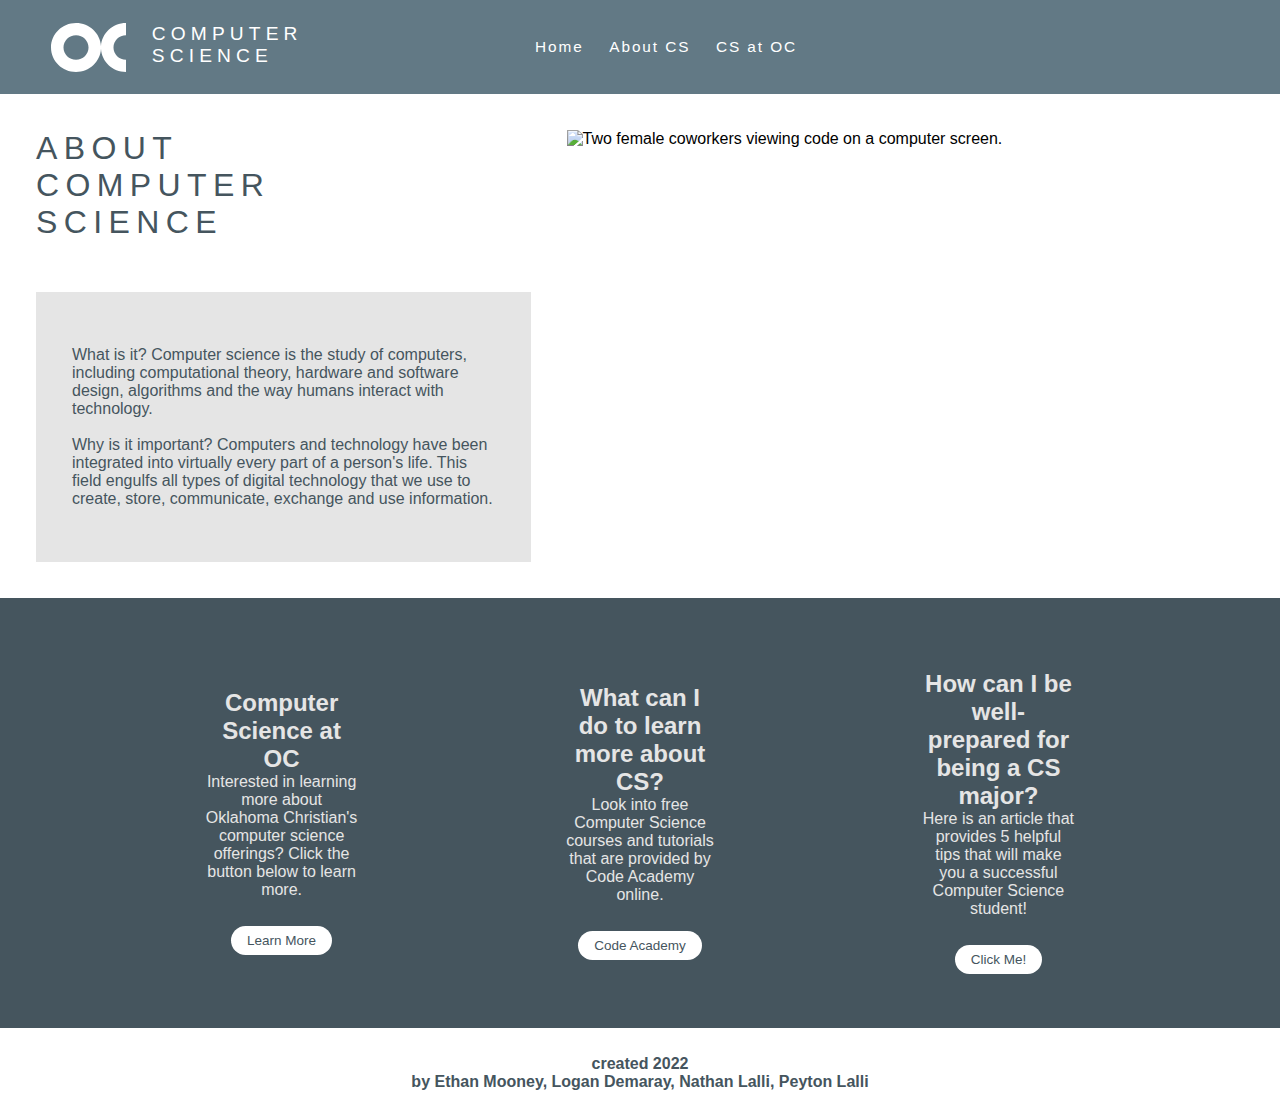
==== aboutcs.html @ 8399d008 "messing with the CS page" ====
<!DOCTYPE html>
<html>
  <head>
    <link rel="stylesheet" href="/style/style.css" />
    <!-- Adds Sofia Pro Typeface -->
    <link rel="stylesheet" href="https://use.typekit.net/qmr8ldx.css" />
    <!-- Adds FontAwesome Icon Support -->
    <script
      src="https://kit.fontawesome.com/b9a4bcf10f.js"
      crossorigin="anonymous"
    ></script>
  </head>

  <body>
    <nav class="mainNav">
      <div class="mainNavLogoArea">
        <img src="/img/OC_LOGO_WHITE.svg" alt="OC Logo in white." />
        <div class="mainNavLogoText">
          COMPUTER <br />
          SCIENCE
        </div>
      </div>
      <!-- TODO: Add Links -->
      <div class="mainNavItemArea">
        <a href="/">Home</a>
        <a href="aboutcs.html">About CS</a>
        <a href="occs.html">CS at OC</a>
      </div>
    </nav>

    <div class="mainContainer">
      <div class="headerSection">
        <div class="headerSectionLeft">
          <div class="headingTextContainer">
            <h1>
              ABOUT <br />
              COMPUTER<br />
              SCIENCE <br />
            </h1>
          </div>
          <!-- TODO: Add Text -->
          <div class="headerContentContainer">
            What is it? Computer science is the study of computers, including
            computational theory, hardware and software design, algorithms and
            the way humans interact with technology. <br />
            <br />

            Why is it important? Computers and technology have been integrated
            into virtually every part of a person's life. This field engulfs all
            types of digital technology that we use to create, store,
            communicate, exchange and use information.
          </div>
        </div>
        <div class="headerSectionRight">
          <div class="headerImageContainer">
            <img
              src="img/aboutcs-photo.jpg"
              alt="Two female coworkers viewing code on a computer screen."
            />
          </div>
        </div>
      </div>
      <div class="aboutCSLinksSection">
        <div class="linksSectionLeftContainer">
          <i class="fa-solid fa-school"></i>
          <div class="linksSectionText">
            <h2 class="">Computer Science at OC</h2>
            <p>
              Interested in learning more about Oklahoma Christian's computer
              science offerings? Click the button below to learn more.
            </p>
          </div>
          <a class="linksSectionButton" href="occs.html">Learn More</a>
        </div>
        <div class="linksSectionMiddleContainer">
          <i class="fa-solid fa-desktop"></i>
          <div class="linksSectionText">
            <h2 class="">What can I do to learn more about CS?</h2>
            <p>
              Look into free Computer Science courses and tutorials that are
              provided by Code Academy online.
            </p>
          </div>
          <a
            class="linksSectionButton"
            href="https://www.codecademy.com/catalog/subject/computer-science?g_network=g&g_device=c&g_adid=494035656899&g_keyword=&g_acctid=243-039-7011&g_adtype=search&g_adgroupid=114763098457&g_keywordid=dsa-1147291854374&g_campaign=US+DSA+-+Subject&g_campaignid=12144922272&utm_term=&utm_campaign=&utm_content=494035656899&utm_id=t_dsa-1147291854374:ag_114763098457:cp_12144922272:n_g:d_c&utm_source=google&utm_medium=paid-search&utm_term=&utm_campaign=&utm_content=494035656899&gclid=CjwKCAjw6fyXBhBgEiwAhhiZsiLfzaJldauh-7zC4SyO-V9aIeOpT3I63C8oCrqUpd9MDfSHTWEzdxoCAZAQAvD_BwE"
            >Code Academy</a
          >
        </div>
        <div class="linksSectionRightContainer">
          <i class="fa-solid fa-thumbtack"></i>
          <div class="linksSectionText">
            <h2 class="">How can I be well-prepared for being a CS major?</h2>
            <p>
              Here is an article that provides 5 helpful tips that will make you
              a successful Computer Science student!
            </p>
          </div>
          <a
            class="linksSectionButton"
            href="https://www.mastersportal.com/articles/434/5-study-tips-that-will-make-you-a-successful-computer-science-student.html"
            >Click Me!</a
          >
        </div>
      </div>
    </div>
    <div class="footerContainer">
      <div></div>
      <div class="footerTextContainer">
        <p>created 2022</p>
        <p>by Ethan Mooney, Logan Demaray, Nathan Lalli, Peyton Lalli</p>
      </div>
      <div class="scrollToTopContainer">
        <a href="/"><i class="fa-solid fa-arrow-up"></i></a>
      </div>
    </div>
  </body>
</html>
---- style/style.css ----
* {
  font-family: sofia-pro, sans-serif;
  margin: 0;
  padding: 0;
}

.mainNav {
  background-color: #627985;
  display: flex;
  flex-flow: row;
  padding: 0 4vw 0 4vw;
}

.mainNavLogoArea {
  display: flex;
  flex-flow: row;
  padding: 2.5vh 0 2.5vh 0;
  width: 40%;
}

.mainNavLogoText {
  align-items: center;
  color: #ffffff;
  font-size: 1.5vw;
  font-weight: 200;
  letter-spacing: 0.4vw;
  padding: 0 0 0 2vw;
}

.mainNavItemArea {
  display: flex;
  flex-flow: row;
  font-size: 1.2vw;
  font-weight: 500;
  letter-spacing: 0.15vw;
  width: 60%;
}

.mainNavItemArea a {
  align-items: center;
  color: #ffffff;
  display: flex;
  flex-flow: row;
  padding: 2.5vh 1vw 2.5vh 1vw;
  text-decoration: none;
}

.mainNavItemArea a:hover {
  background-color: #45555e;
  cursor: pointer;
}

.mainContainer {
  display: grid;
  grid-template-columns: auto;
  height: 10%;
}

.headerSection {
  display: grid;
  grid-template-columns: 1.5fr 2fr;
}

.jobsSection {
  align-items: center;
  background-color: #e5e5e5;
  color: #45555e;
  display: grid;
  grid-template-columns: 1fr 1fr;
  justify-items: center;
  padding: 6vh 8vw;
}

.jobsSectionText {
  padding: 2vh 0 3vh 0;
}

.jobsSectionSingle {
  grid-template-columns: 1fr;
}

.jobsSectionLeftContainer,
.jobsSectionRightContainer,
.jobsSectionMiddleContainer {
  align-items: center;
  display: flex;
  flex-flow: column;
  justify-content: center;
  padding: 0 8vw;
  text-align: center;
}

.jobTable td {
  padding: 0 15px 0 15px;
  text-align: left;
}

.linksSection {
  align-items: center;
  background-color: #45555e;
  color: #e5e5e5;
  display: grid;
  grid-template-columns: 1fr 1fr;
  justify-items: center;
  padding: 6vh 8vw;
}

.aboutCSLinksSection {
  align-items: center;
  background-color: #45555e;
  color: #e5e5e5;
  display: grid;
  grid-template-columns: 1fr 1fr 1fr;
  justify-items: center;
  padding: 6vh 8vw;v
}

.linksSectionSingle {
  grid-template-columns: 1fr;
}

.linksSection h2 {
  color: #ffffff;
}

.linksSection i {
  color: #ffffff;
  font-size: 4vw;
}

.linksSectionText {
  padding: 2vh 0 3vh 0;
}

.linksSectionButton {
  background-color: #ffffff;
  border: none;
  border-radius: 20px;
  color: #45555e;
  font-size: 1.5vh;
  padding: 0.75vh 1.25vw;
  text-decoration: none;
}

.linksSectionButton:hover {
  background-color: #627985;
  color: #ffffff;
  cursor: pointer;
}

.linksSectionLeftContainer,
.linksSectionRightContainer,
.linksSectionMiddleContainer {
  align-items: center;
  display: flex;
  flex-flow: column;
  justify-content: center;
  padding: 0 8vw;
  text-align: center;
}

.footerContainer {
  background-color: #ffffff;
  color: #45555e;
  display: grid;
  grid-template-columns: 1fr 3fr 1fr;
  font-weight: 700;
  padding: 3vh;
}

.footerTextContainer,
.scrollToTopContainer {
  align-items: center;
  display: flex;
  flex-flow: column;
  justify-content: center;
}

.scrollToTopContainer i {
  border-radius: 20%;
  color: #45555e;
  font-size: 2vh;
  padding: 2vh;
}

.scrollToTopContainer i:hover {
  background-color: #e5e5e5;
}

.headerSectionLeft {
  display: grid;
  grid-template-rows: 1fr 2fr;
  row-gap: 3vh;
  padding: 4vh 2vh 4vh 4vh;
}

.headerSectionRight {
  display: grid;
  grid-template-columns: 1fr;
  padding: 4vh 4vh 4vh 2vh;
}

.headerSectionRight img {
  max-height: 100%;
  max-width: 100%;
}

.headerImageContainer img {
  max-width: 100%;
  height: 100%;
  object-fit: cover;
}

.headingTextContainer {
  display: flex;
  flex-flow: row;
}

.headingTextContainer h1 {
  color: #45555e;
  font-weight: 500;
  font-size: 2.5vw;
  letter-spacing: 0.5vw;
}

.headerContentContainer {
  background-color: #e5e5e5;
  color: #45555e;
  display: flex;
  flex-flow: column;
  font-size: 1.25vw;
  padding: 6vh 4vh;
}
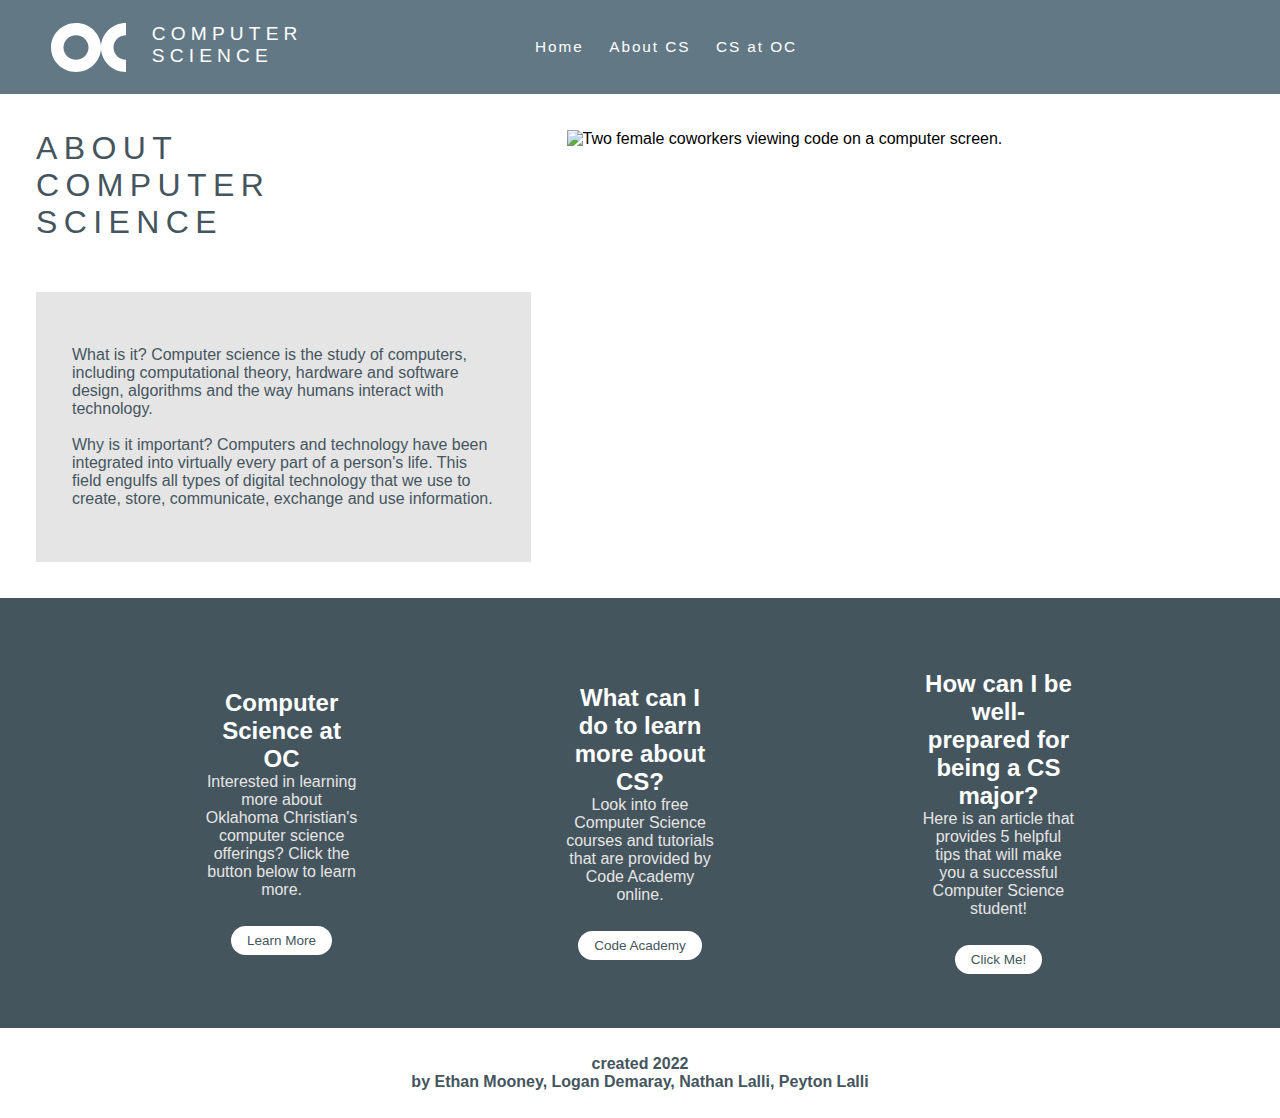
==== commit 41087cb8: "Final style updates and tweaks" ====
--- a/aboutcs.html
+++ b/aboutcs.html
@@ -14,13 +14,14 @@
   <body>
     <nav class="mainNav">
       <div class="mainNavLogoArea">
-        <img src="/img/OC_LOGO_WHITE.svg" alt="OC Logo in white." />
+        <a href="/index.html">
+          <img src="img/OC_LOGO_WHITE.svg" alt="OC Logo in white." />
+        </a>
         <div class="mainNavLogoText">
           COMPUTER <br />
           SCIENCE
         </div>
       </div>
-      <!-- TODO: Add Links -->
       <div class="mainNavItemArea">
         <a href="/">Home</a>
         <a href="aboutcs.html">About CS</a>
@@ -111,7 +112,7 @@
         <p>by Ethan Mooney, Logan Demaray, Nathan Lalli, Peyton Lalli</p>
       </div>
       <div class="scrollToTopContainer">
-        <a href="/"><i class="fa-solid fa-arrow-up"></i></a>
+        <a href="/aboutcs.html"><i class="fa-solid fa-arrow-up"></i></a>
       </div>
     </div>
   </body>
--- a/style/style.css
+++ b/style/style.css
@@ -18,6 +18,13 @@
   width: 40%;
 }
 
+.mainNavLogoArea a {
+  align-items: center;
+  display: flex;
+  flex-flow: column;
+  justify-content: center;
+}
+
 .mainNavLogoText {
   align-items: center;
   color: #ffffff;
@@ -50,6 +57,20 @@
   cursor: pointer;
 }
 
+.descriptionItemArea a {
+  align-items: center;
+  color: #45555e;
+  display: flex;
+  flex-flow: row;
+  padding: 2.5vh 1vw 2.5vh 1vw;
+  text-decoration: none;
+}
+
+.descriptionItemArea a:hover {
+  background-color: white;
+  cursor: pointer;
+}
+
 .mainContainer {
   display: grid;
   grid-template-columns: auto;
@@ -112,7 +133,7 @@
   display: grid;
   grid-template-columns: 1fr 1fr 1fr;
   justify-items: center;
-  padding: 6vh 8vw;v
+  padding: 6vh 8vw;
 }
 
 .linksSectionSingle {
@@ -124,6 +145,15 @@
 }
 
 .linksSection i {
+  color: #ffffff;
+  font-size: 4vw;
+}
+
+.aboutCSLinksSection h2 {
+  color: #ffffff;
+}
+
+.aboutCSLinksSection i {
   color: #ffffff;
   font-size: 4vw;
 }
@@ -229,5 +259,15 @@
   display: flex;
   flex-flow: column;
   font-size: 1.25vw;
+  justify-content: space-around;
   padding: 6vh 4vh;
 }
+
+.jobTable a {
+  color: #45555e;
+  text-decoration: none;
+}
+
+.jobTable a:hover {
+  color: white;
+}
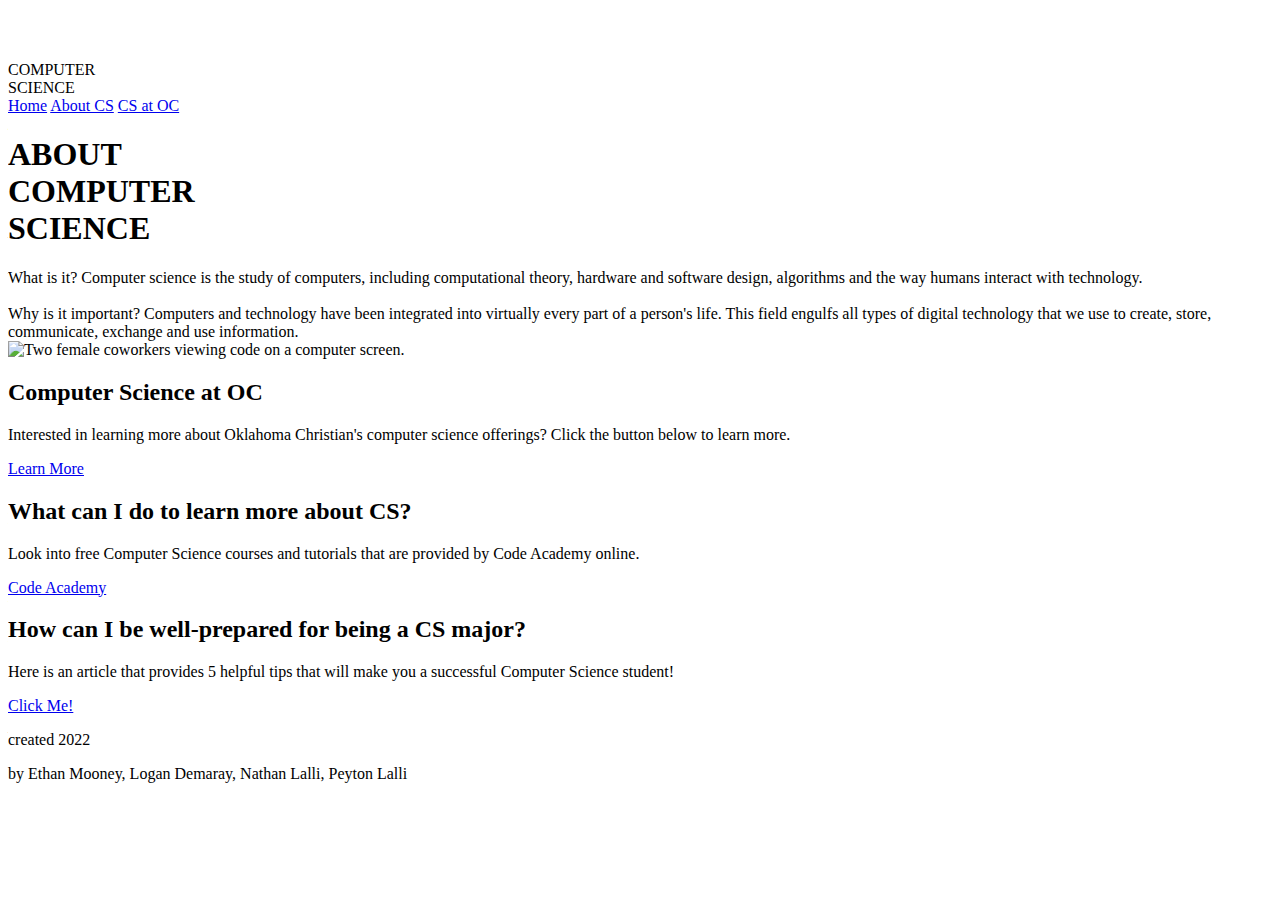
==== commit 646d41dc: "Fix bad linking in live deploy" ====
--- a/aboutcs.html
+++ b/aboutcs.html
@@ -1,7 +1,7 @@
 <!DOCTYPE html>
 <html>
   <head>
-    <link rel="stylesheet" href="/style/style.css" />
+    <link rel="stylesheet" href="/project1/2022/t3/style/style.css" />
     <!-- Adds Sofia Pro Typeface -->
     <link rel="stylesheet" href="https://use.typekit.net/qmr8ldx.css" />
     <!-- Adds FontAwesome Icon Support -->
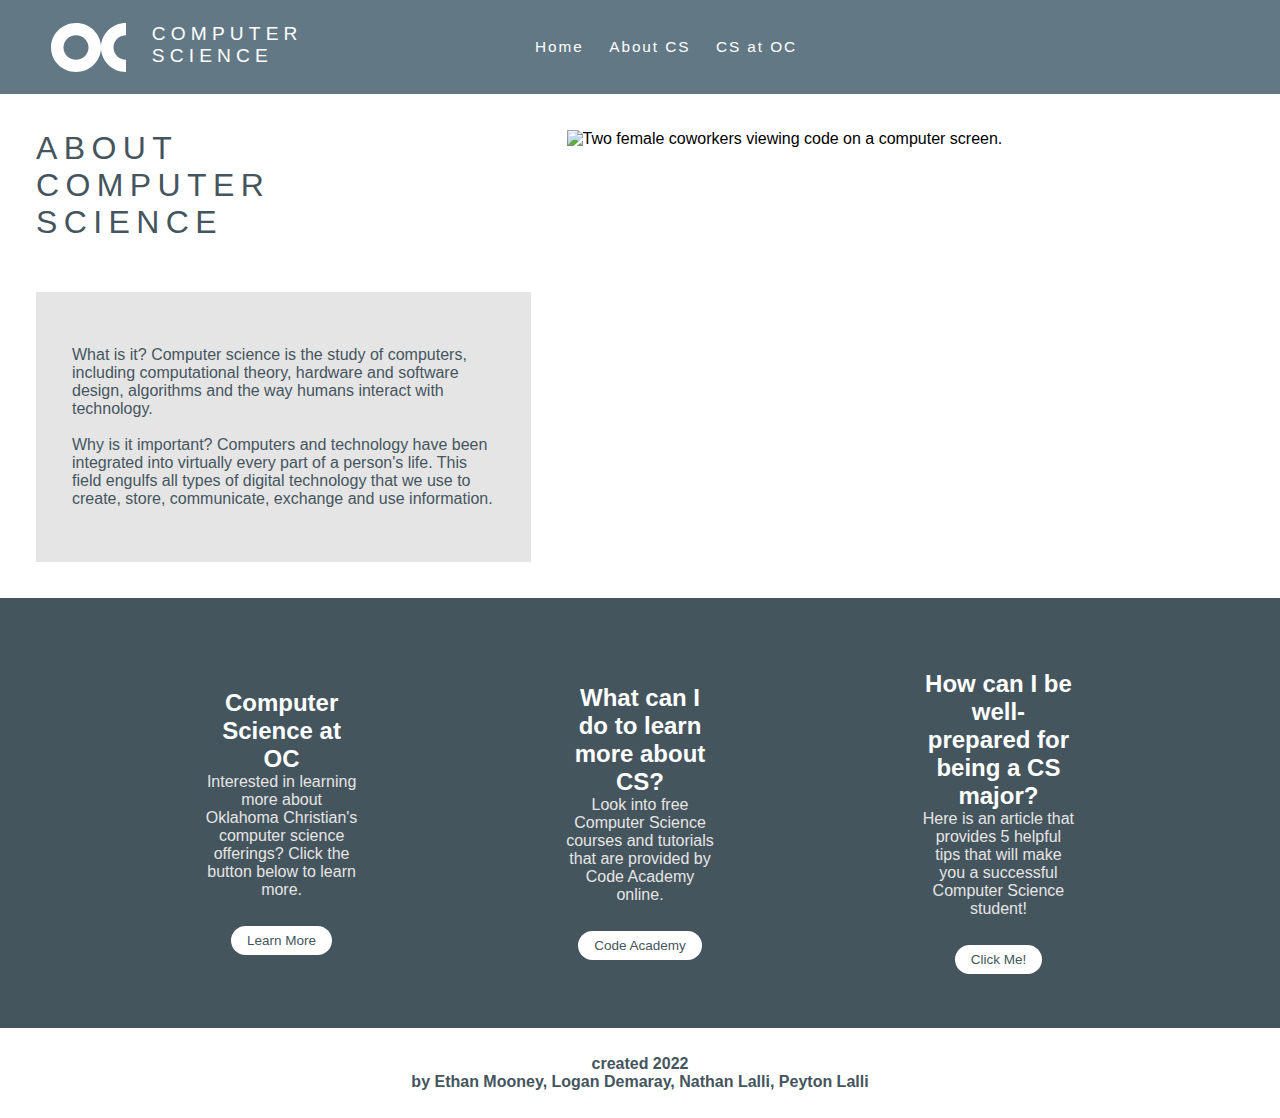
==== commit ca745c61: "Fix home" ====
--- a/aboutcs.html
+++ b/aboutcs.html
@@ -1,7 +1,7 @@
 <!DOCTYPE html>
 <html>
   <head>
-    <link rel="stylesheet" href="/project1/2022/t3/style/style.css" />
+    <link rel="stylesheet" href="/style/style.css" />
     <!-- Adds Sofia Pro Typeface -->
     <link rel="stylesheet" href="https://use.typekit.net/qmr8ldx.css" />
     <!-- Adds FontAwesome Icon Support -->
@@ -14,7 +14,7 @@
   <body>
     <nav class="mainNav">
       <div class="mainNavLogoArea">
-        <a href="/index.html">
+        <a href="/project1/2022/t3/index.html">
           <img src="img/OC_LOGO_WHITE.svg" alt="OC Logo in white." />
         </a>
         <div class="mainNavLogoText">
@@ -23,7 +23,7 @@
         </div>
       </div>
       <div class="mainNavItemArea">
-        <a href="/">Home</a>
+        <a href="/project1/2022/t3/index.html">Home</a>
         <a href="aboutcs.html">About CS</a>
         <a href="occs.html">CS at OC</a>
       </div>
--- a/style/style.css
+++ b/style/style.css
@@ -0,0 +1,273 @@
+* {
+  font-family: sofia-pro, sans-serif;
+  margin: 0;
+  padding: 0;
+}
+
+.mainNav {
+  background-color: #627985;
+  display: flex;
+  flex-flow: row;
+  padding: 0 4vw 0 4vw;
+}
+
+.mainNavLogoArea {
+  display: flex;
+  flex-flow: row;
+  padding: 2.5vh 0 2.5vh 0;
+  width: 40%;
+}
+
+.mainNavLogoArea a {
+  align-items: center;
+  display: flex;
+  flex-flow: column;
+  justify-content: center;
+}
+
+.mainNavLogoText {
+  align-items: center;
+  color: #ffffff;
+  font-size: 1.5vw;
+  font-weight: 200;
+  letter-spacing: 0.4vw;
+  padding: 0 0 0 2vw;
+}
+
+.mainNavItemArea {
+  display: flex;
+  flex-flow: row;
+  font-size: 1.2vw;
+  font-weight: 500;
+  letter-spacing: 0.15vw;
+  width: 60%;
+}
+
+.mainNavItemArea a {
+  align-items: center;
+  color: #ffffff;
+  display: flex;
+  flex-flow: row;
+  padding: 2.5vh 1vw 2.5vh 1vw;
+  text-decoration: none;
+}
+
+.mainNavItemArea a:hover {
+  background-color: #45555e;
+  cursor: pointer;
+}
+
+.descriptionItemArea a {
+  align-items: center;
+  color: #45555e;
+  display: flex;
+  flex-flow: row;
+  padding: 2.5vh 1vw 2.5vh 1vw;
+  text-decoration: none;
+}
+
+.descriptionItemArea a:hover {
+  background-color: white;
+  cursor: pointer;
+}
+
+.mainContainer {
+  display: grid;
+  grid-template-columns: auto;
+  height: 10%;
+}
+
+.headerSection {
+  display: grid;
+  grid-template-columns: 1.5fr 2fr;
+}
+
+.jobsSection {
+  align-items: center;
+  background-color: #e5e5e5;
+  color: #45555e;
+  display: grid;
+  grid-template-columns: 1fr 1fr;
+  justify-items: center;
+  padding: 6vh 8vw;
+}
+
+.jobsSectionText {
+  padding: 2vh 0 3vh 0;
+}
+
+.jobsSectionSingle {
+  grid-template-columns: 1fr;
+}
+
+.jobsSectionLeftContainer,
+.jobsSectionRightContainer,
+.jobsSectionMiddleContainer {
+  align-items: center;
+  display: flex;
+  flex-flow: column;
+  justify-content: center;
+  padding: 0 8vw;
+  text-align: center;
+}
+
+.jobTable td {
+  padding: 0 15px 0 15px;
+  text-align: left;
+}
+
+.linksSection {
+  align-items: center;
+  background-color: #45555e;
+  color: #e5e5e5;
+  display: grid;
+  grid-template-columns: 1fr 1fr;
+  justify-items: center;
+  padding: 6vh 8vw;
+}
+
+.aboutCSLinksSection {
+  align-items: center;
+  background-color: #45555e;
+  color: #e5e5e5;
+  display: grid;
+  grid-template-columns: 1fr 1fr 1fr;
+  justify-items: center;
+  padding: 6vh 8vw;
+}
+
+.linksSectionSingle {
+  grid-template-columns: 1fr;
+}
+
+.linksSection h2 {
+  color: #ffffff;
+}
+
+.linksSection i {
+  color: #ffffff;
+  font-size: 4vw;
+}
+
+.aboutCSLinksSection h2 {
+  color: #ffffff;
+}
+
+.aboutCSLinksSection i {
+  color: #ffffff;
+  font-size: 4vw;
+}
+
+.linksSectionText {
+  padding: 2vh 0 3vh 0;
+}
+
+.linksSectionButton {
+  background-color: #ffffff;
+  border: none;
+  border-radius: 20px;
+  color: #45555e;
+  font-size: 1.5vh;
+  padding: 0.75vh 1.25vw;
+  text-decoration: none;
+}
+
+.linksSectionButton:hover {
+  background-color: #627985;
+  color: #ffffff;
+  cursor: pointer;
+}
+
+.linksSectionLeftContainer,
+.linksSectionRightContainer,
+.linksSectionMiddleContainer {
+  align-items: center;
+  display: flex;
+  flex-flow: column;
+  justify-content: center;
+  padding: 0 8vw;
+  text-align: center;
+}
+
+.footerContainer {
+  background-color: #ffffff;
+  color: #45555e;
+  display: grid;
+  grid-template-columns: 1fr 3fr 1fr;
+  font-weight: 700;
+  padding: 3vh;
+}
+
+.footerTextContainer,
+.scrollToTopContainer {
+  align-items: center;
+  display: flex;
+  flex-flow: column;
+  justify-content: center;
+}
+
+.scrollToTopContainer i {
+  border-radius: 20%;
+  color: #45555e;
+  font-size: 2vh;
+  padding: 2vh;
+}
+
+.scrollToTopContainer i:hover {
+  background-color: #e5e5e5;
+}
+
+.headerSectionLeft {
+  display: grid;
+  grid-template-rows: 1fr 2fr;
+  row-gap: 3vh;
+  padding: 4vh 2vh 4vh 4vh;
+}
+
+.headerSectionRight {
+  display: grid;
+  grid-template-columns: 1fr;
+  padding: 4vh 4vh 4vh 2vh;
+}
+
+.headerSectionRight img {
+  max-height: 100%;
+  max-width: 100%;
+}
+
+.headerImageContainer img {
+  max-width: 100%;
+  height: 100%;
+  object-fit: cover;
+}
+
+.headingTextContainer {
+  display: flex;
+  flex-flow: row;
+}
+
+.headingTextContainer h1 {
+  color: #45555e;
+  font-weight: 500;
+  font-size: 2.5vw;
+  letter-spacing: 0.5vw;
+}
+
+.headerContentContainer {
+  background-color: #e5e5e5;
+  color: #45555e;
+  display: flex;
+  flex-flow: column;
+  font-size: 1.25vw;
+  justify-content: space-around;
+  padding: 6vh 4vh;
+}
+
+.jobTable a {
+  color: #45555e;
+  text-decoration: none;
+}
+
+.jobTable a:hover {
+  color: white;
+}
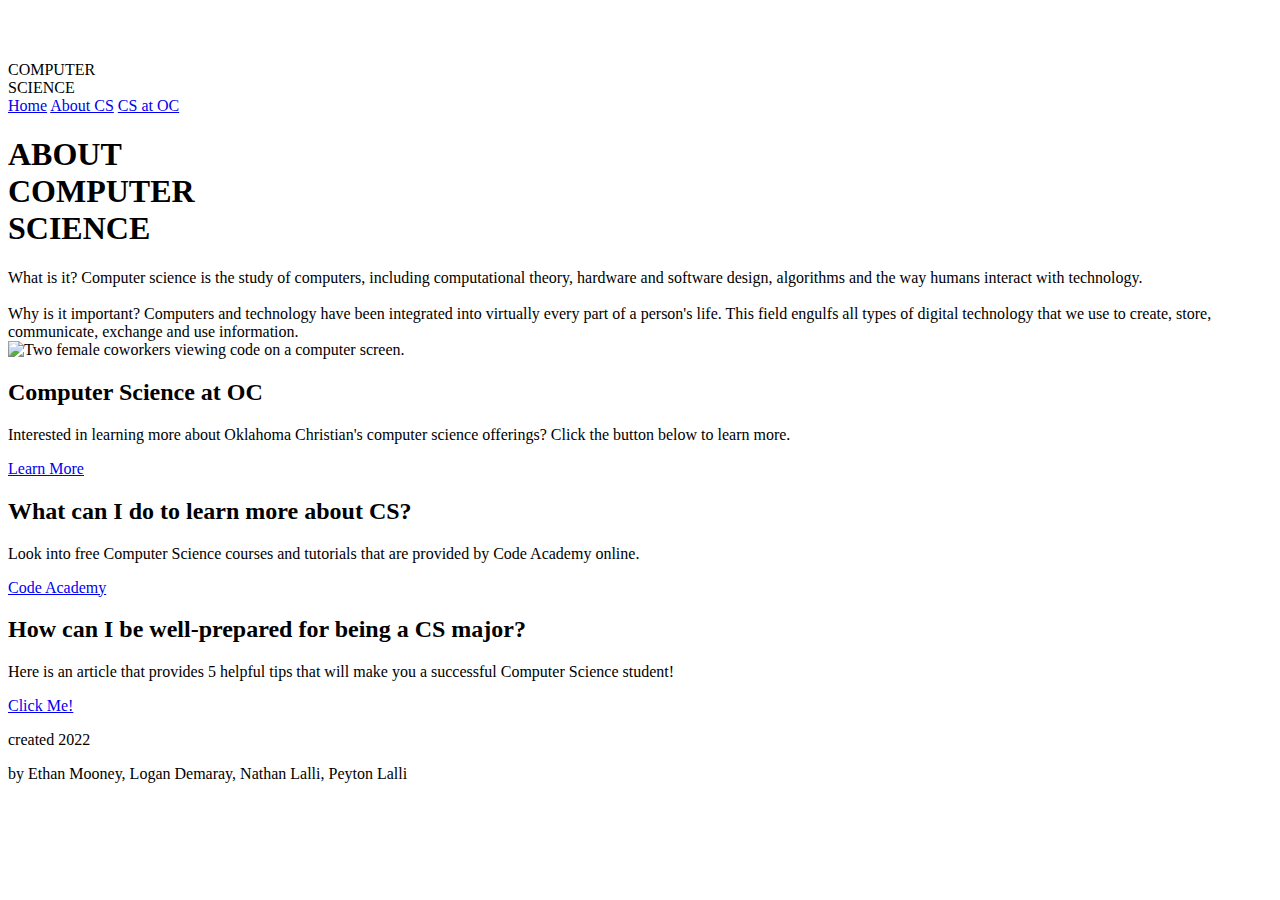
==== commit 340c2968: "Merge branch 'dev' of https://github.com/ethanimooney/swe4-project-1 into update-home-nl" ====
--- a/aboutcs.html
+++ b/aboutcs.html
@@ -1,7 +1,7 @@
 <!DOCTYPE html>
 <html>
   <head>
-    <link rel="stylesheet" href="/style/style.css" />
+    <link rel="stylesheet" href="/project1/2022/t3/style/style.css" />
     <!-- Adds Sofia Pro Typeface -->
     <link rel="stylesheet" href="https://use.typekit.net/qmr8ldx.css" />
     <!-- Adds FontAwesome Icon Support -->
